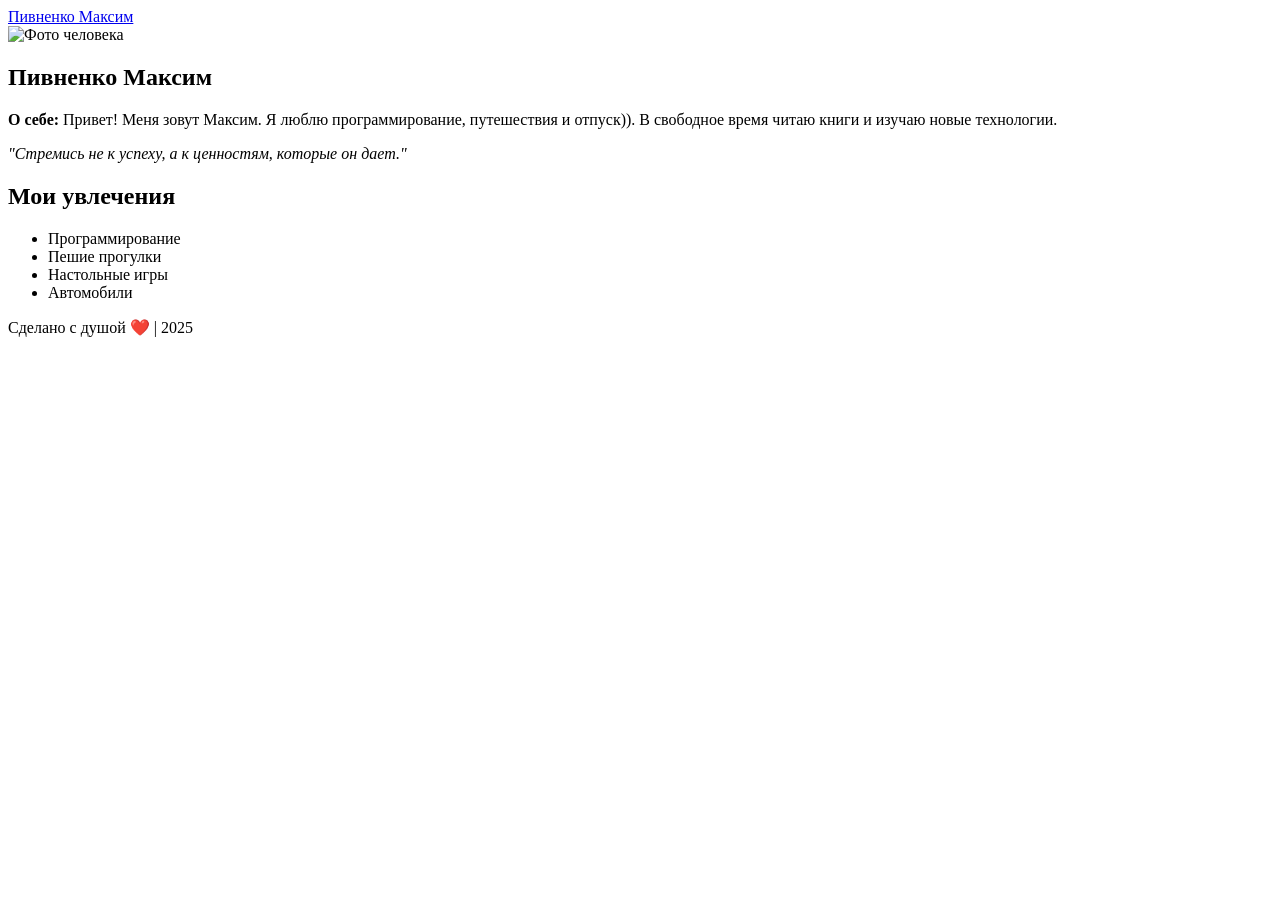
==== Pivnenko.html @ 2e89d15a "first commit" ====
<html lang="ru">
<head>
  <meta charset="UTF-8">
  <meta name="viewport" content="width=device-width, initial-scale=1.0">
  <title>Страница о человеке</title>
  <link rel="stylesheet" href="style.css">
</head>
<body>

<header>
  <a href="Pivnenko.html">Пивненко Максим</a>
</header>

<section class="profile">
  <img src="photo/pivn.jfif" alt="Фото человека">
  <h1>Пивненко Максим</h1>
  <p><strong>О себе:</strong> Привет! Меня зовут Максим. Я люблю программирование, путешествия и отпуск)). В свободное время читаю книги и изучаю новые технологии.</p>
  <p><em>"Стремись не к успеху, а к ценностям, которые он дает."</em></p>

  <div class="hobbies">
    <h2>Мои увлечения</h2>
    <ul>
      <li>Программирование</li>
      <li>Пешие прогулки</li>
      <li>Настольные игры</li>
      <li>Автомобили</li>
    </ul>
  </div>
</section>

<footer>
  Сделано с душой ❤️ | 2025
</footer>

</body>
</html>
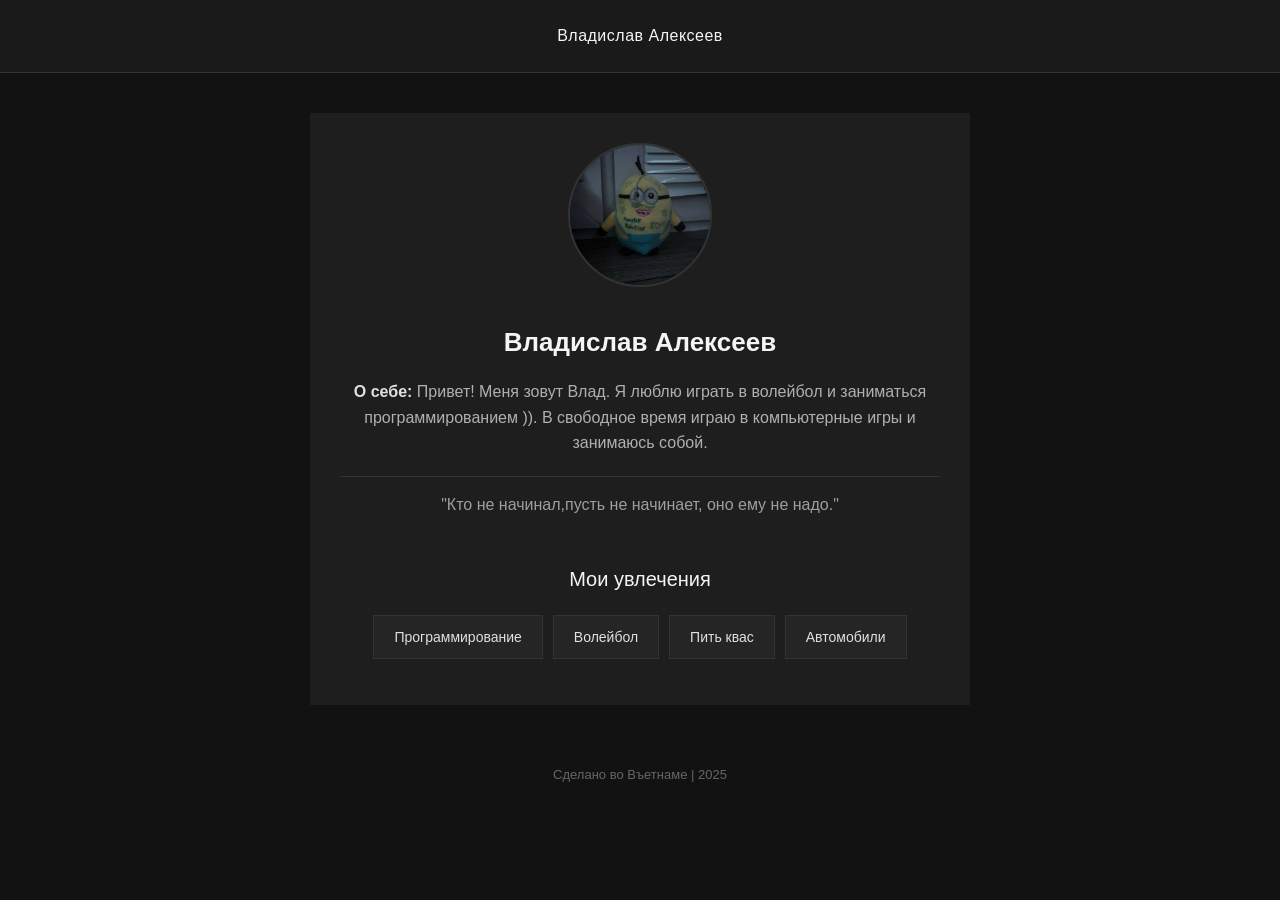
==== commit 6a3b0937: "first task" ====
--- a/Pivnenko.html
+++ b/Pivnenko.html
@@ -8,28 +8,28 @@
 <body>
 
 <header>
-  <a href="Pivnenko.html">Пивненко Максим</a>
+  <a href="Pivnenko.html">Владислав Алексеев</a>
 </header>
 
 <section class="profile">
-  <img src="photo/pivn.jfif" alt="Фото человека">
-  <h1>Пивненко Максим</h1>
-  <p><strong>О себе:</strong> Привет! Меня зовут Максим. Я люблю программирование, путешествия и отпуск)). В свободное время читаю книги и изучаю новые технологии.</p>
-  <p><em>"Стремись не к успеху, а к ценностям, которые он дает."</em></p>
+  <img src="photo/minon.jpg" alt="Фото человека">
+  <h1>Владислав Алексеев</h1>
+  <p><strong>О себе:</strong> Привет! Меня зовут Влад. Я люблю играть в волейбол и заниматься программированием )). В свободное время играю в компьютерные игры и занимаюсь собой.</p>
+  <p><em>"Кто не начинал,пусть не начинает, оно ему не надо."</em></p>
 
   <div class="hobbies">
     <h2>Мои увлечения</h2>
     <ul>
       <li>Программирование</li>
-      <li>Пешие прогулки</li>
-      <li>Настольные игры</li>
+      <li>Волейбол</li>
+      <li>Пить квас</li>
       <li>Автомобили</li>
     </ul>
   </div>
 </section>
 
 <footer>
-  Сделано с душой ❤️ | 2025
+  Сделано во Въетнаме | 2025
 </footer>
 
 </body>
--- a/style.css
+++ b/style.css
@@ -0,0 +1,109 @@
+/* style.css */
+body {
+  font-family: 'Arial', sans-serif;
+  margin: 0;
+  padding: 0;
+  background-color: #121212;
+  color: #e0e0e0;
+  line-height: 1.6;
+}
+
+header {
+  background-color: #1a1a1a;
+  padding: 15px 0;
+  display: flex;
+  justify-content: center;
+  border-bottom: 1px solid #333;
+}
+
+header a {
+  color: #f5f5f5;
+  text-decoration: none;
+  padding: 8px 20px;
+  font-weight: 500;
+  letter-spacing: 0.5px;
+  transition: color 0.3s ease;
+}
+
+header a:hover {
+  color: #9e9e9e;
+}
+
+.profile {
+  max-width: 600px;
+  margin: 40px auto;
+  padding: 30px;
+  text-align: center;
+  background-color: #1e1e1e;
+  border-radius: 0;
+}
+
+.profile img {
+  width: 140px;
+  height: 140px;
+  object-fit: cover;
+  border-radius: 50%;
+  margin-bottom: 25px;
+  border: 2px solid #333;
+}
+
+.profile h1 {
+  margin: 10px 0 15px;
+  font-size: 26px;
+  font-weight: 600;
+  color: #f5f5f5;
+}
+
+.profile p {
+  color: #b0b0b0;
+  margin-bottom: 15px;
+}
+
+.profile p strong {
+  color: #e0e0e0;
+}
+
+.profile p em {
+  display: block;
+  margin-top: 20px;
+  font-style: normal;
+  color: #9e9e9e;
+  padding: 15px;
+  border-top: 1px solid #333;
+  font-weight: 300;
+}
+
+.hobbies {
+  margin-top: 30px;
+}
+
+.hobbies h2 {
+  font-size: 20px;
+  margin-bottom: 20px;
+  font-weight: 500;
+  color: #f5f5f5;
+}
+
+.hobbies ul {
+  list-style: none;
+  padding: 0;
+  display: flex;
+  flex-wrap: wrap;
+  justify-content: center;
+  gap: 10px;
+}
+
+.hobbies ul li {
+  padding: 10px 20px;
+  background-color: #252525;
+  border: 1px solid #333;
+  border-radius: 0;
+  font-size: 14px;
+}
+
+footer {
+  text-align: center;
+  margin: 60px 0 30px;
+  color: #666;
+  font-size: 13px;
+}
